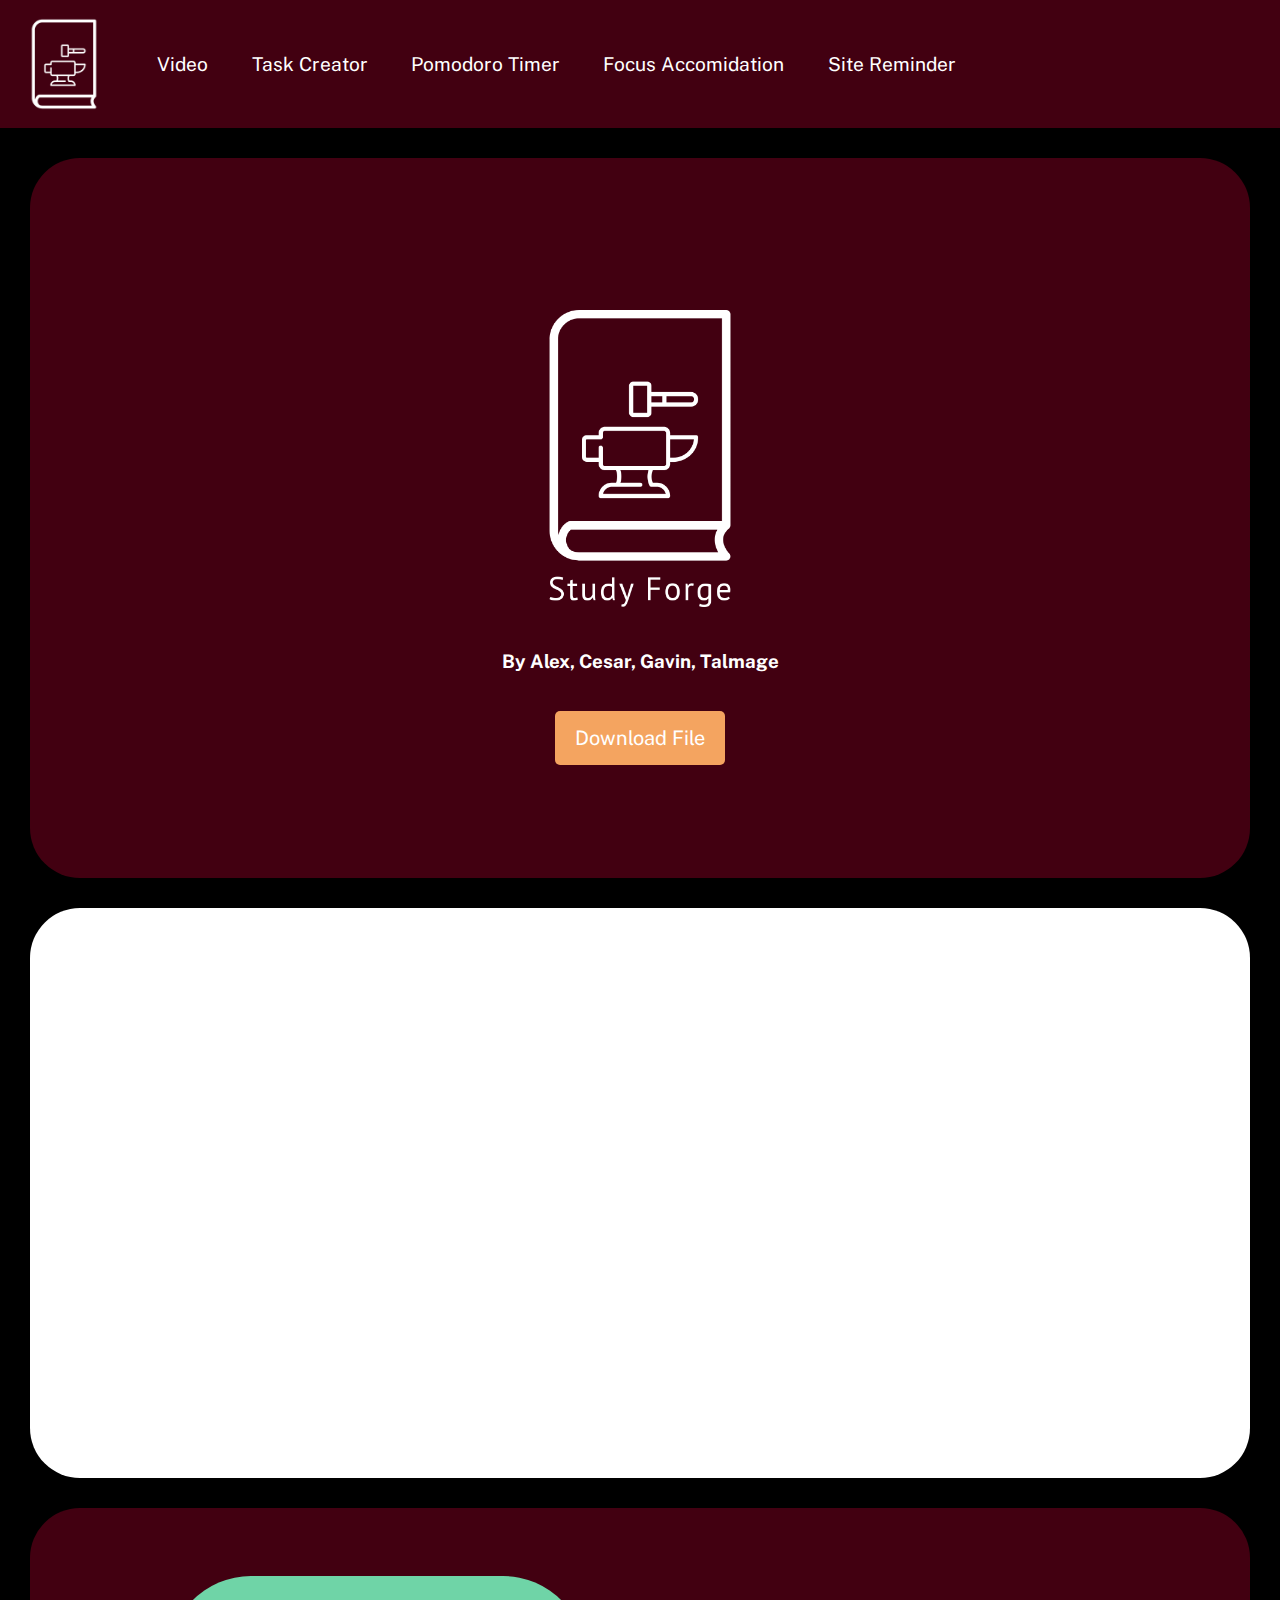
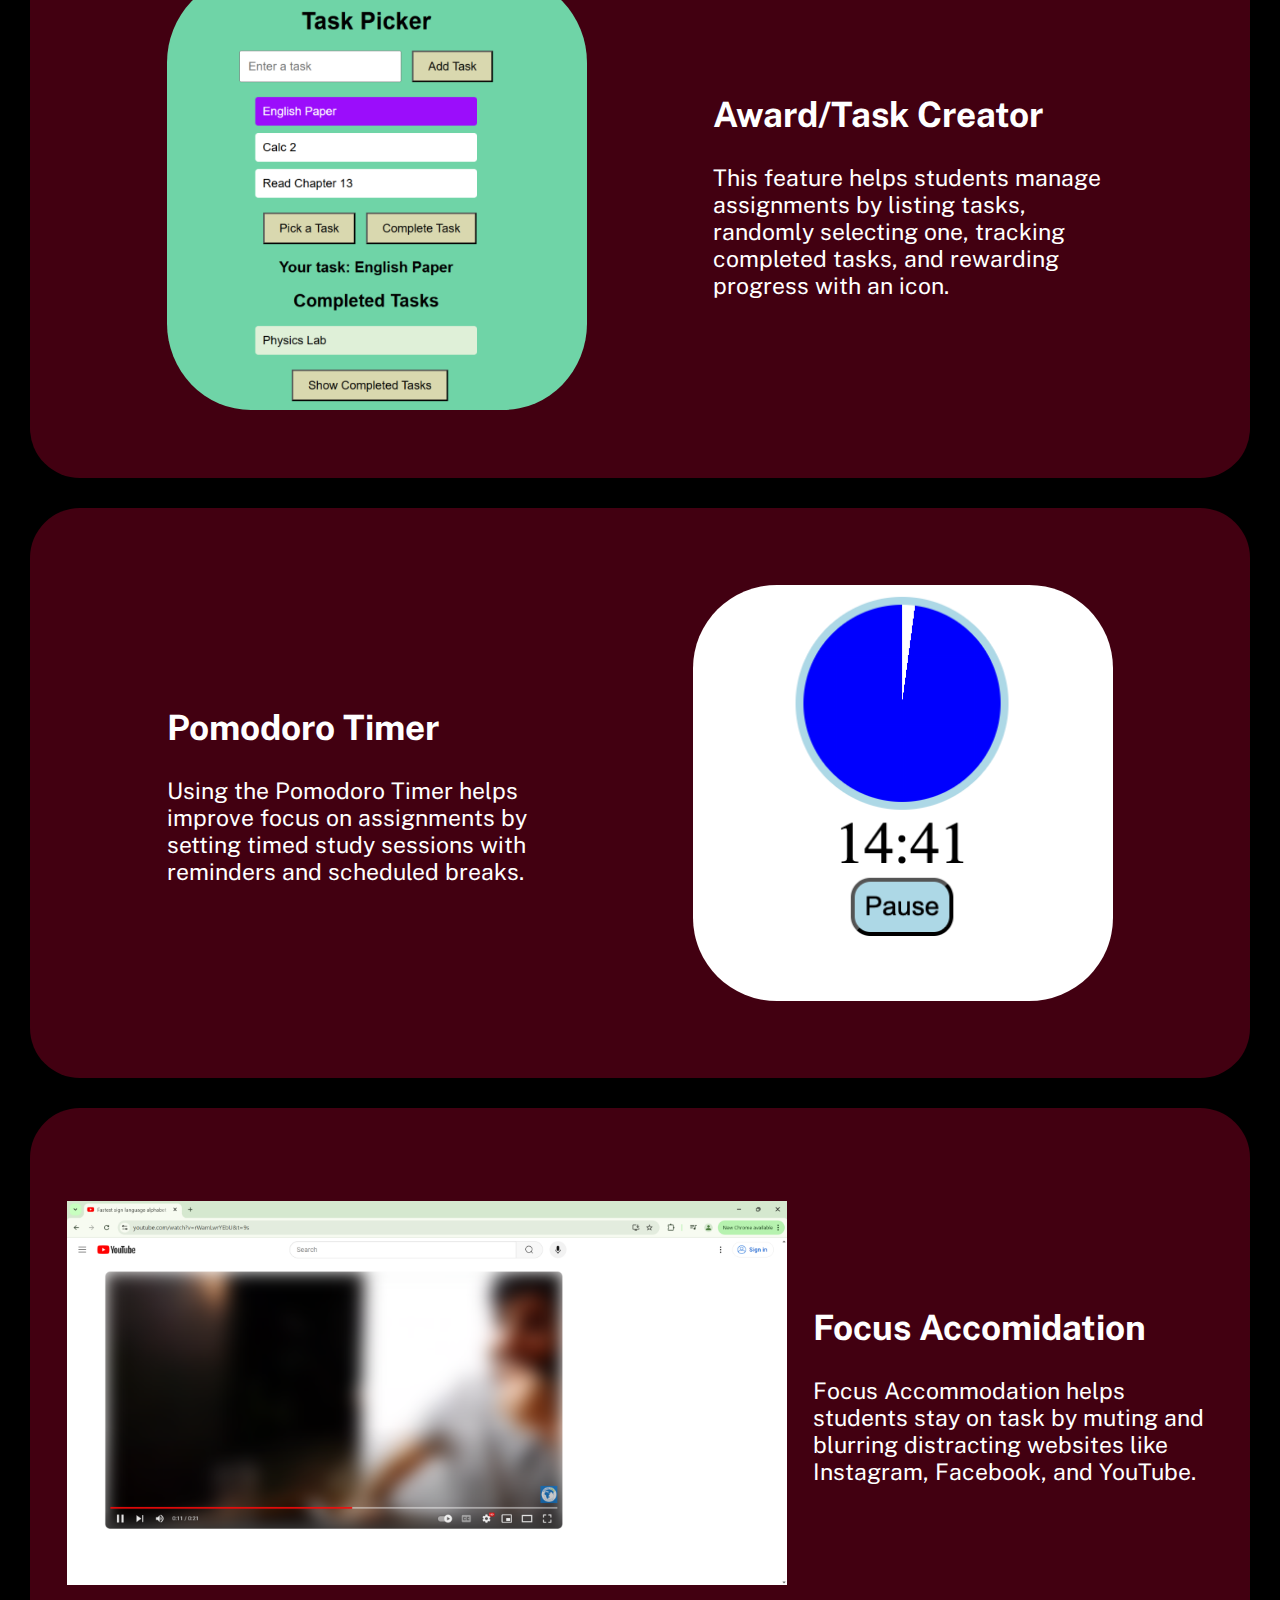
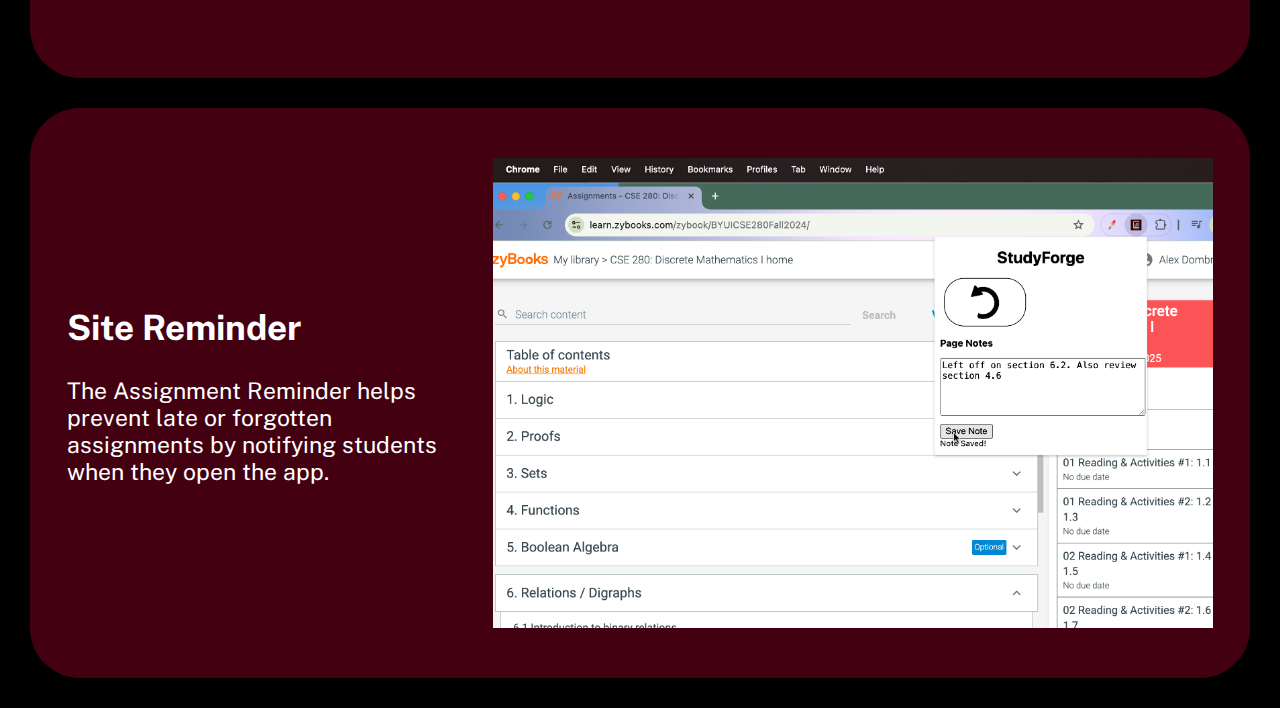
==== website/index.html @ 659c6217 "push final website???" ====
<!DOCTYPE html>
<html lang="en">
<head>
    <meta charset="UTF-8">
    <meta name="viewport" content="width=device-width, initial-scale=1.0">
    <title>Document</title>
    <link rel="stylesheet" href="index.css"> 

</head>
<body>
    <header>
        <img src="hero.png" alt="logo">
        <nav>
            <a href="https://www.youtube.com/watch?v=xvFZjo5PgG0">Video</a>
            <a href="#feature1">Task Creator</a>
            <a href="#feature2">Pomodoro Timer</a>
            <a href="#feature3">Focus Accomidation</a>
            <a href="#feature4">Site Reminder</a>
        </nav>
    </header>
    <section id="download">
        <img src="main_logo.png" alt="main logo image">
        <!-- <h2>Study Forge</h2> -->
        <h3>By Alex, Cesar, Gavin, Talmage</h3>
        <a href="path/to/yourfile.txt" download="filename.txt" class="download-btn">Download File</a>
    </section>
    <section id="youtube">
         <iframe width="100%" height="100%" src="https://www.youtube.com/embed/gV2LoFRcebw?si=W7vxOCH2P21N9k7j-" frameborder="0" allowfullscreen></iframe> 
    </section>

    <section id="feature1">
        <img src="taskcreaterimg.png" alt="">
        <article>
            <h2>Award/Task Creator</h2>
            <p>This feature helps students manage assignments by listing tasks, randomly selecting one, tracking completed tasks, and rewarding progress with an icon.</p>
        </article>
 
    </section>

    <section id="feature2">
        
        <article>
            <h2>Pomodoro Timer</h2>
            <p>Using the Pomodoro Timer helps improve focus on assignments by setting timed study sessions with reminders and scheduled breaks.</p>
        </article>
        
        <img src="pomodoro.png" alt="Time image">
    </section>

    <section id="feature3">
        
        <img src="youtubeexample.png" alt="">
        <article>
            <h2>Focus Accomidation</h2>
            <p>Focus Accommodation helps students stay on task by muting and blurring distracting websites like Instagram, Facebook, and YouTube.</p>
        </article>
        
    </section>

    <section id="feature4">
        
        <article>
            <h2>Site Reminder</h2>
            <p>The Assignment Reminder helps prevent late or forgotten assignments by notifying students when they open the app.</p>
        </article>
        
        <img src="reminder.png" alt="">
    </section>
</body>
</html>
---- website/index.css ----
@import url('https://fonts.googleapis.com/css2?family=Archivo+Narrow:ital,wght@0,400..700;1,400..700&family=Public+Sans:ital,wght@0,100..900;1,100..900&display=swap');

body{
    background-color: black;
    color: #ffff;
    font-family: 'Public Sans', Helvetica, sans-serif;
    margin: 0;
}


/* NAV Bar */
header{
    background-color: #420011;
    display: flex;
    justify-content: left;
    align-items: center;
}
nav{
    padding: 10px;
    text-align: left;
    font-size: 1.2em;
    

}
nav a {
    color: #ffff;
    padding:0 1em;
    text-decoration: none;
    
}
nav :hover{
    background-color: burlywood;
    border-radius: 20px;
}
header img{
    width: 10%;
    

}

#download{
    text-align: center;
    display: flex;
    flex-direction: column;
    justify-content: center; /* Centers the button horizontally */
    align-items: center;
    height: 700px;
   
}
#download h2{
    font-family: 'Archivo Narrow';
    margin-bottom: 40px;
    font-size: 80px;
}
.download-btn{
    display: block;
    padding: 15px 20px;
    background-color: sandybrown; /* Button color */
    color: white; /* Text color */
    text-decoration: none; /* Remove underline */
    border-radius: 5px; /* Rounded corners */
    font-size: 20px; /* Text size */
    margin-top: 20px;
}
.download-btn:hover {
    background-color: burlywood; /* Hover effect */
  }
  #youtube{
    background-color: #ffff;
  }
  #youtube iframe{
    border-radius: 50px;
}
/* Section Stuff */
  section{
    border-radius: 50px;
    background-color: #420011;
    display: flex;
    justify-content: space-evenly;
    align-items: center;
    padding: 10px;
    height: 550px;
    margin: 30px;

}

section img{
    width: 60%;
    border-radius: 20%;

}

p{
    text-align: left;
    font-size: 23px;
    width: 400px;
   

}
#download img{
    width: 30%;
}

#feature1 img{
    width: 35%;
}
#feature2 img{
    width: 35%;
}
#feature3 img{
    border-radius: 0px;
}
h2{
    text-align: left;
    font-size: 35px;
}
#feature4 img{
    border-radius: 0px;
}
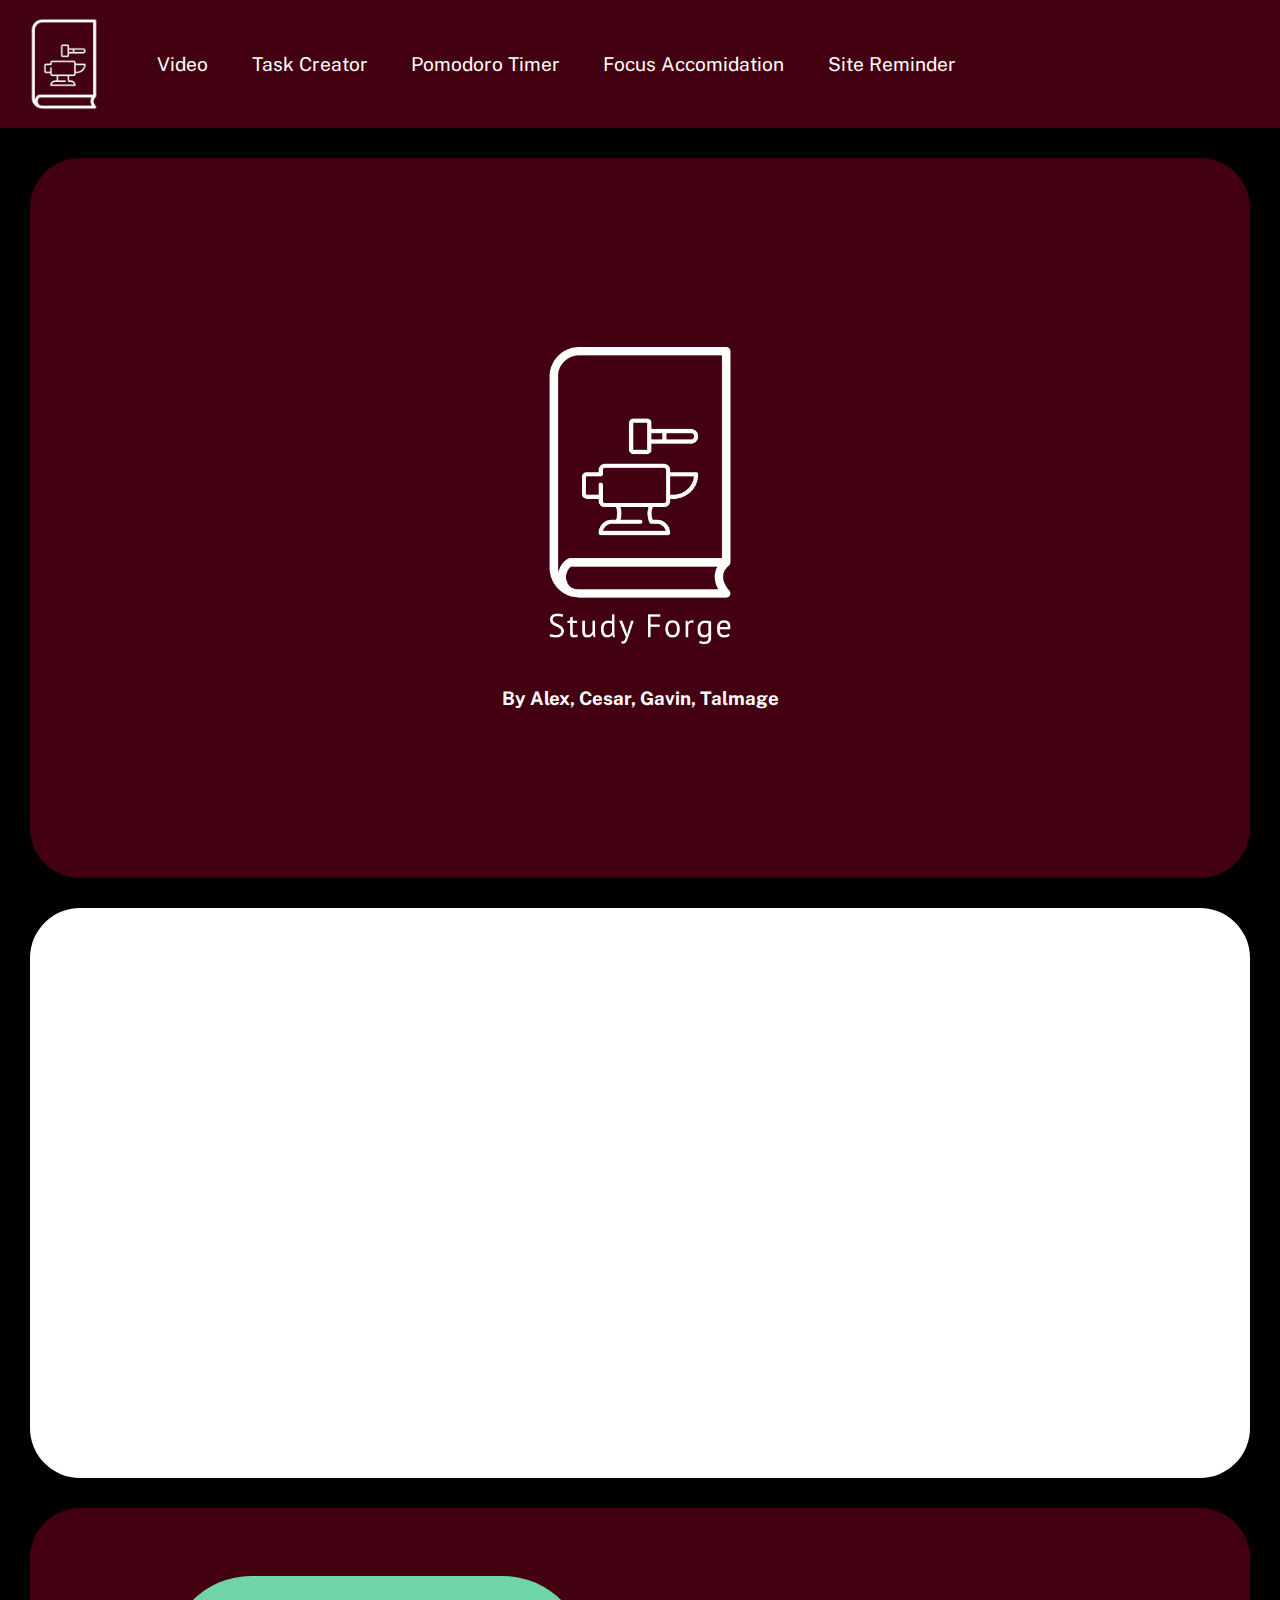
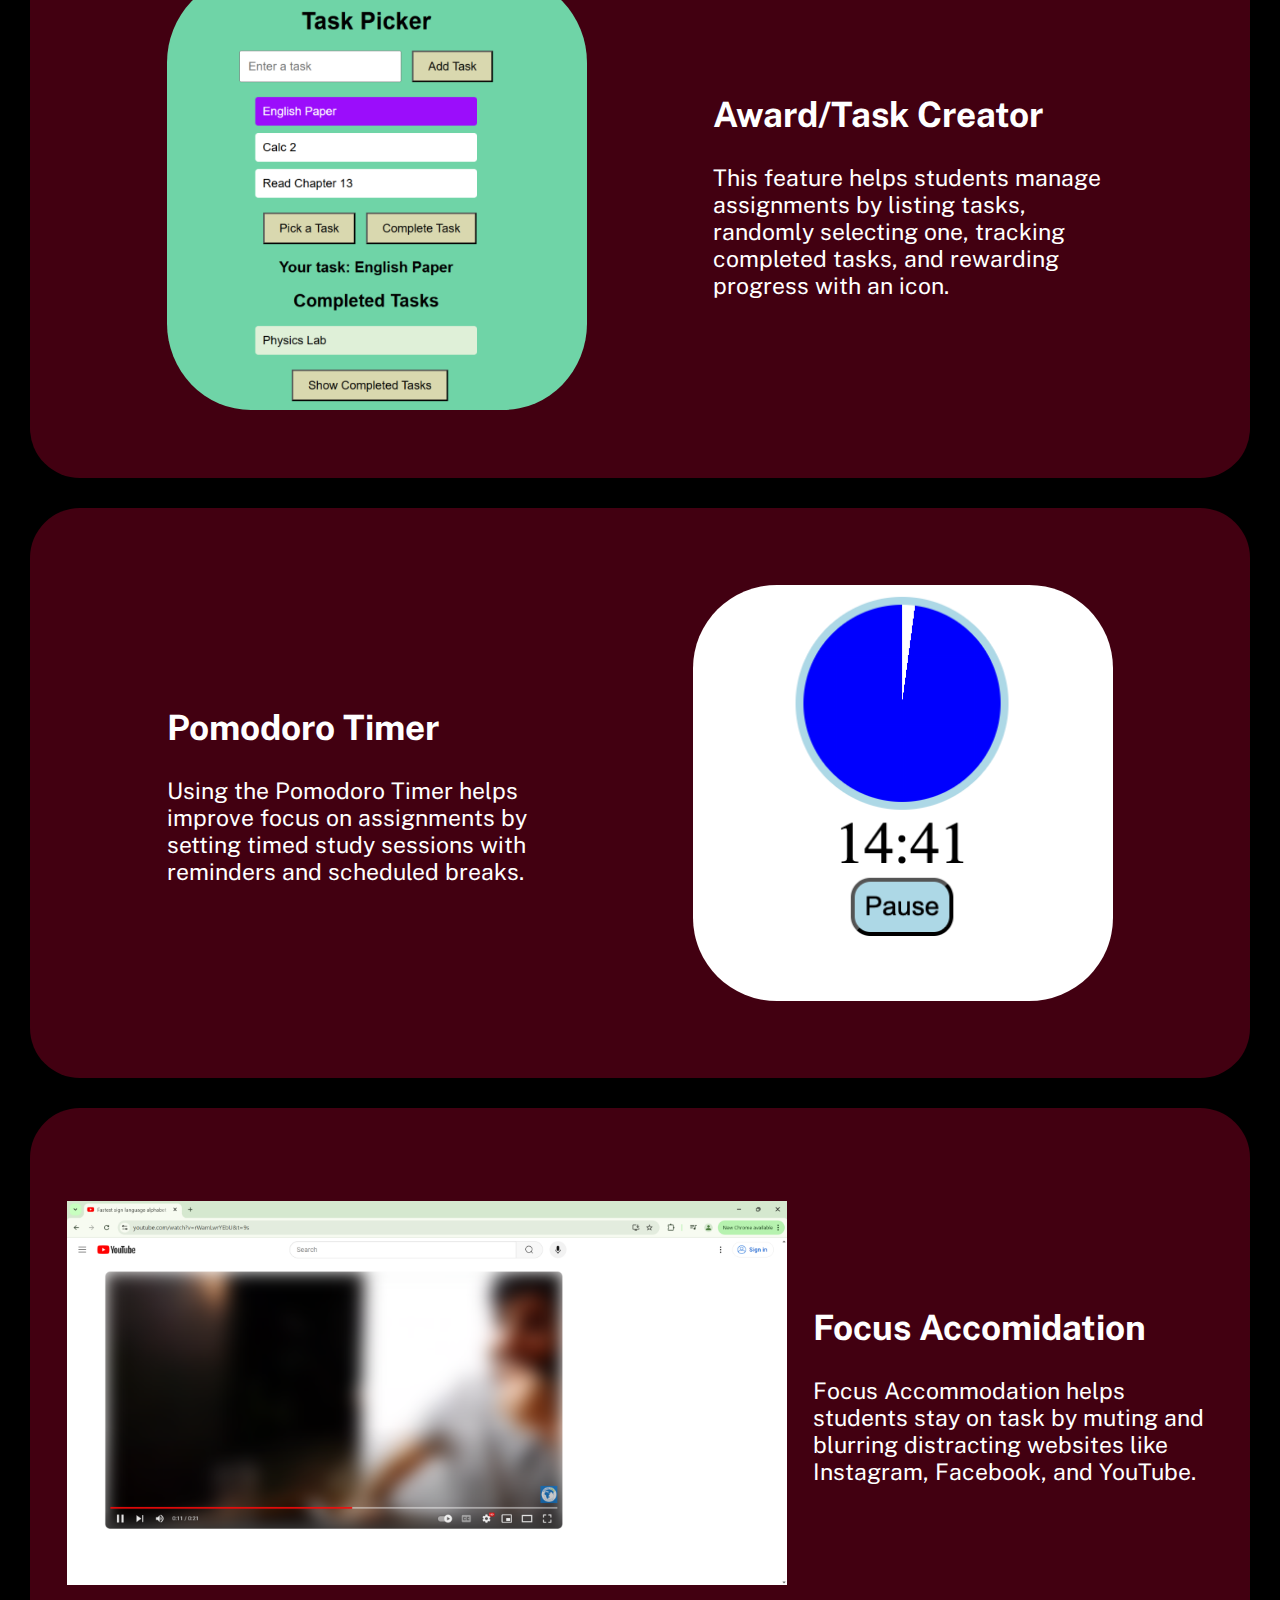
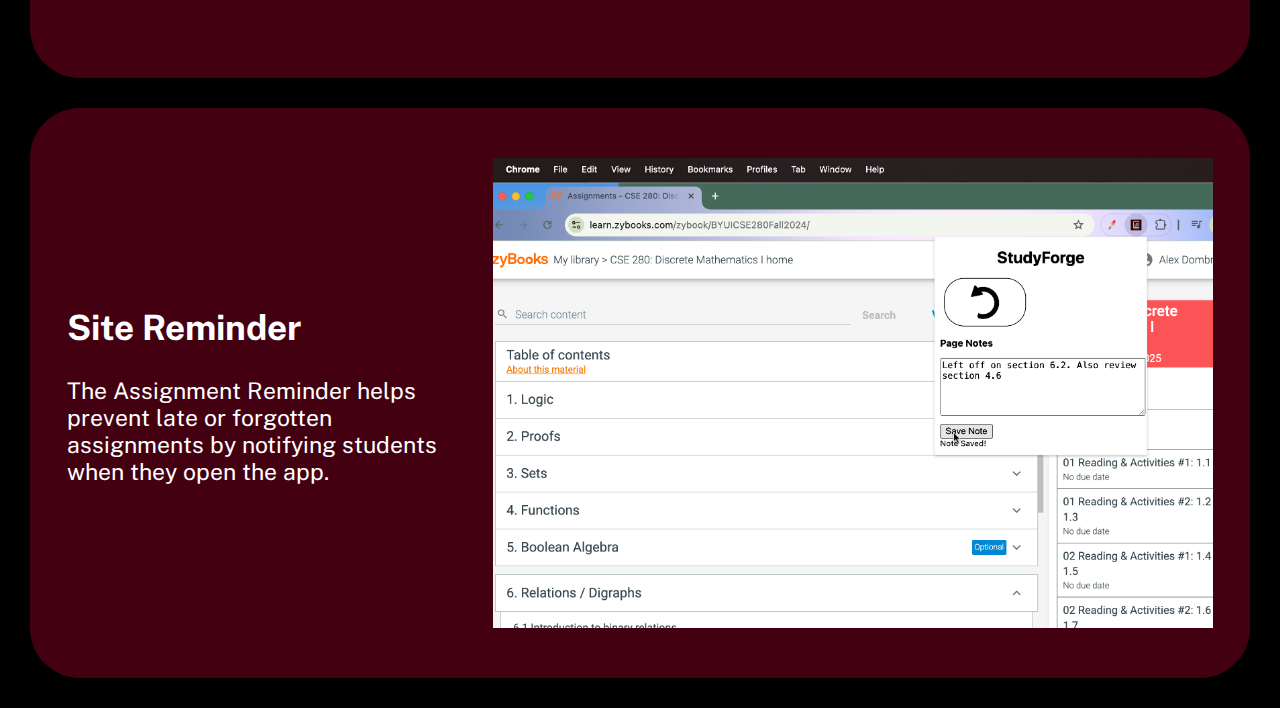
==== commit 97874365: "Update index.html" ====
--- a/website/index.html
+++ b/website/index.html
@@ -3,9 +3,9 @@
 <head>
     <meta charset="UTF-8">
     <meta name="viewport" content="width=device-width, initial-scale=1.0">
-    <title>Document</title>
+    <title>Study-Forge Home</title>
     <link rel="stylesheet" href="index.css"> 
-
+    <link rel="icon" href="hero.png">
 </head>
 <body>
     <header>
@@ -22,7 +22,7 @@
         <img src="main_logo.png" alt="main logo image">
         <!-- <h2>Study Forge</h2> -->
         <h3>By Alex, Cesar, Gavin, Talmage</h3>
-        <a href="path/to/yourfile.txt" download="filename.txt" class="download-btn">Download File</a>
+        <!-- <a href="https://download-directory.github.io/?url=https://github.com/bustedchickn/studyforge/tree/main/extension" download="extension.zip" class="download-btn">Download File</a> -->
     </section>
     <section id="youtube">
          <iframe width="100%" height="100%" src="https://www.youtube.com/embed/gV2LoFRcebw?si=W7vxOCH2P21N9k7j-" frameborder="0" allowfullscreen></iframe> 
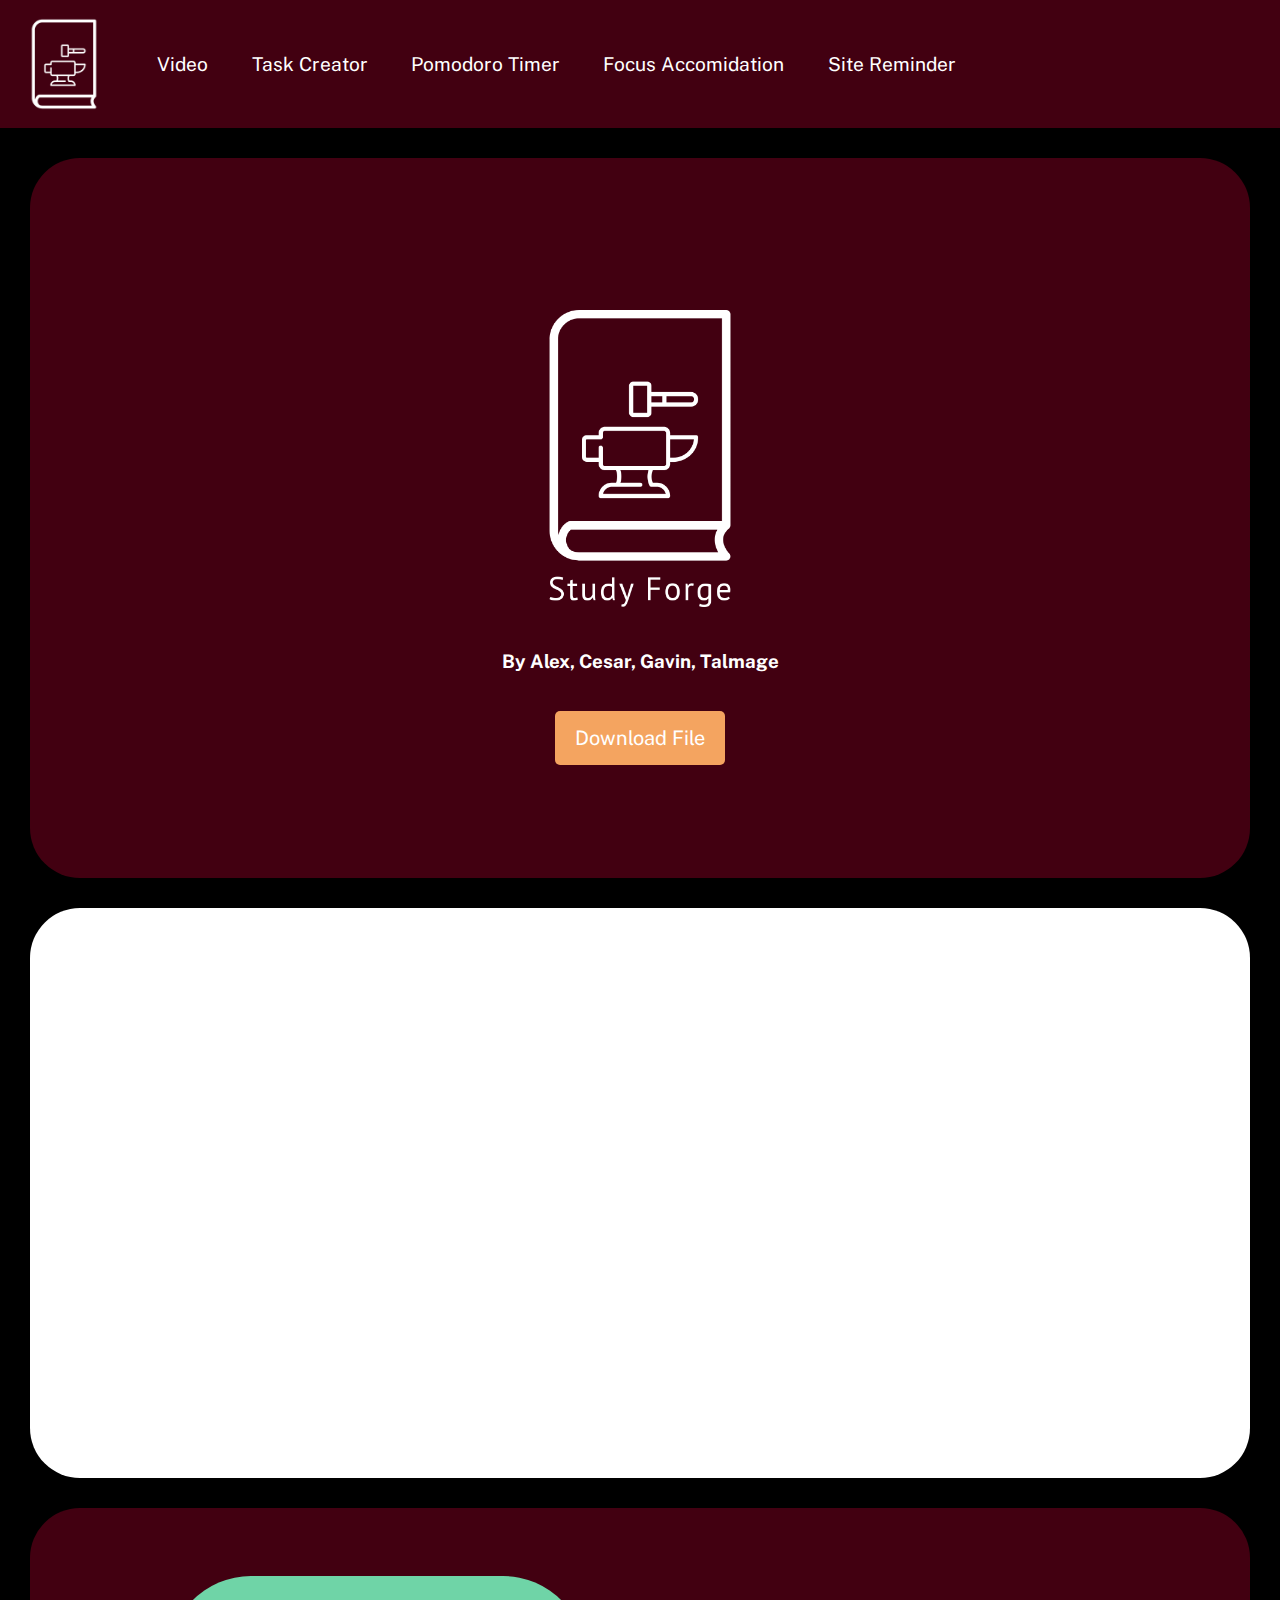
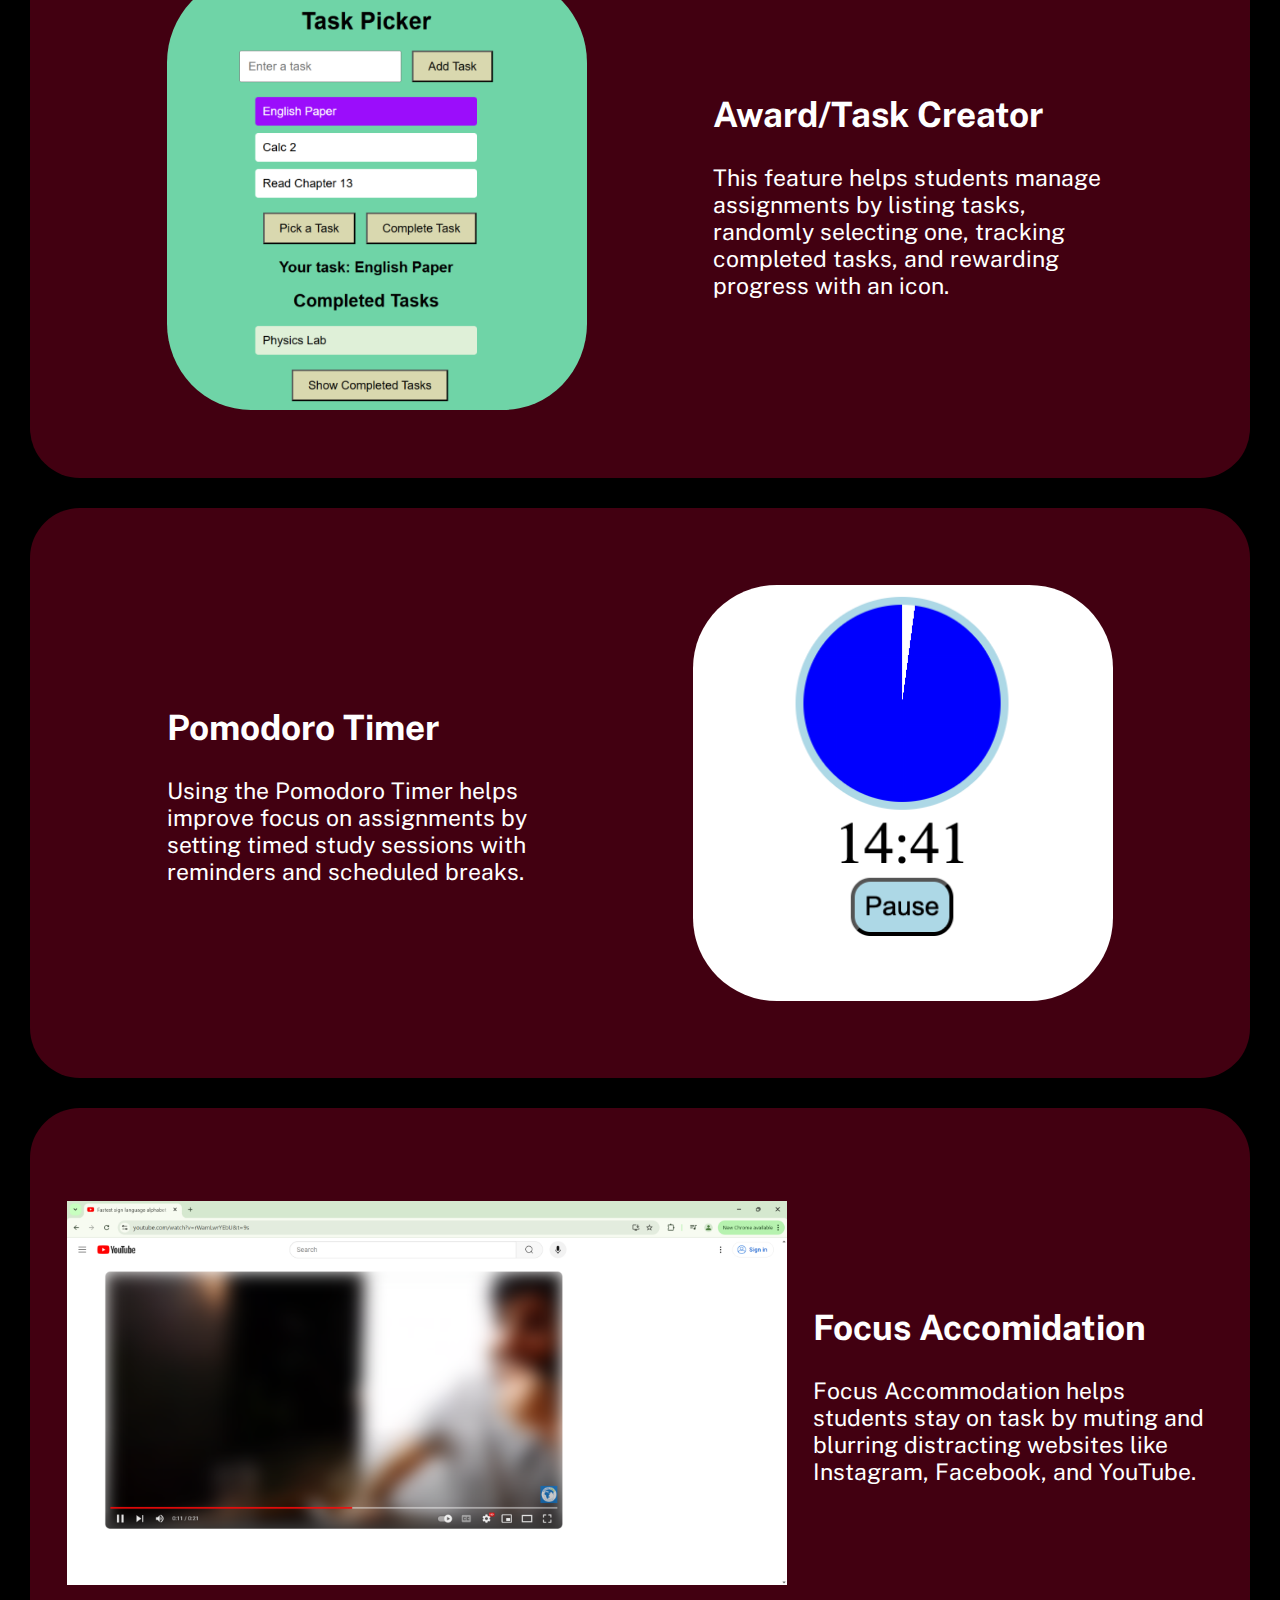
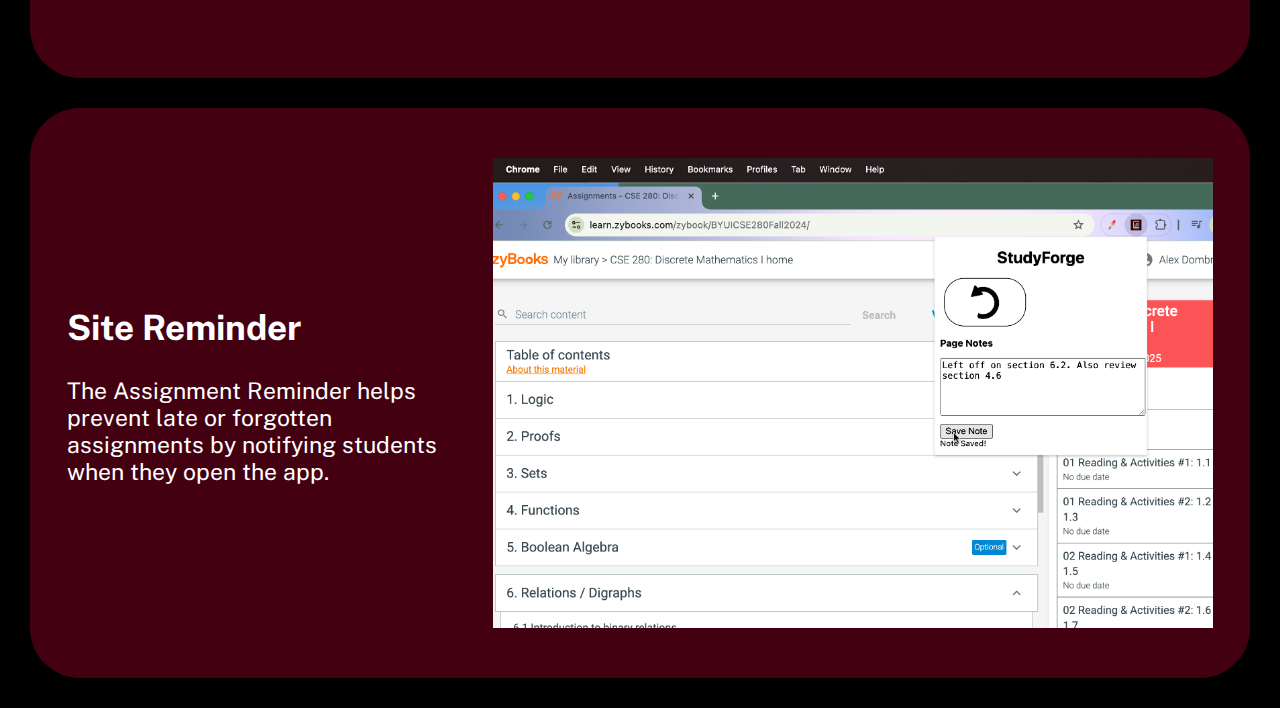
==== commit c435d48d: "Update index.html" ====
--- a/website/index.html
+++ b/website/index.html
@@ -22,10 +22,10 @@
         <img src="main_logo.png" alt="main logo image">
         <!-- <h2>Study Forge</h2> -->
         <h3>By Alex, Cesar, Gavin, Talmage</h3>
-        <!-- <a href="https://download-directory.github.io/?url=https://github.com/bustedchickn/studyforge/tree/main/extension" download="extension.zip" class="download-btn">Download File</a> -->
+        <a href="https://download-directory.github.io/?url=https://github.com/bustedchickn/studyforge/tree/main/extension" download="extension.zip" class="download-btn">Download File</a>
     </section>
     <section id="youtube">
-         <iframe width="100%" height="100%" src="https://www.youtube.com/embed/gV2LoFRcebw?si=W7vxOCH2P21N9k7j-" frameborder="0" allowfullscreen></iframe> 
+         <!-- <iframe width="100%" height="100%" src="https://www.youtube.com/embed/gV2LoFRcebw?si=W7vxOCH2P21N9k7j-" frameborder="0" allowfullscreen></iframe>  -->
     </section>
 
     <section id="feature1">
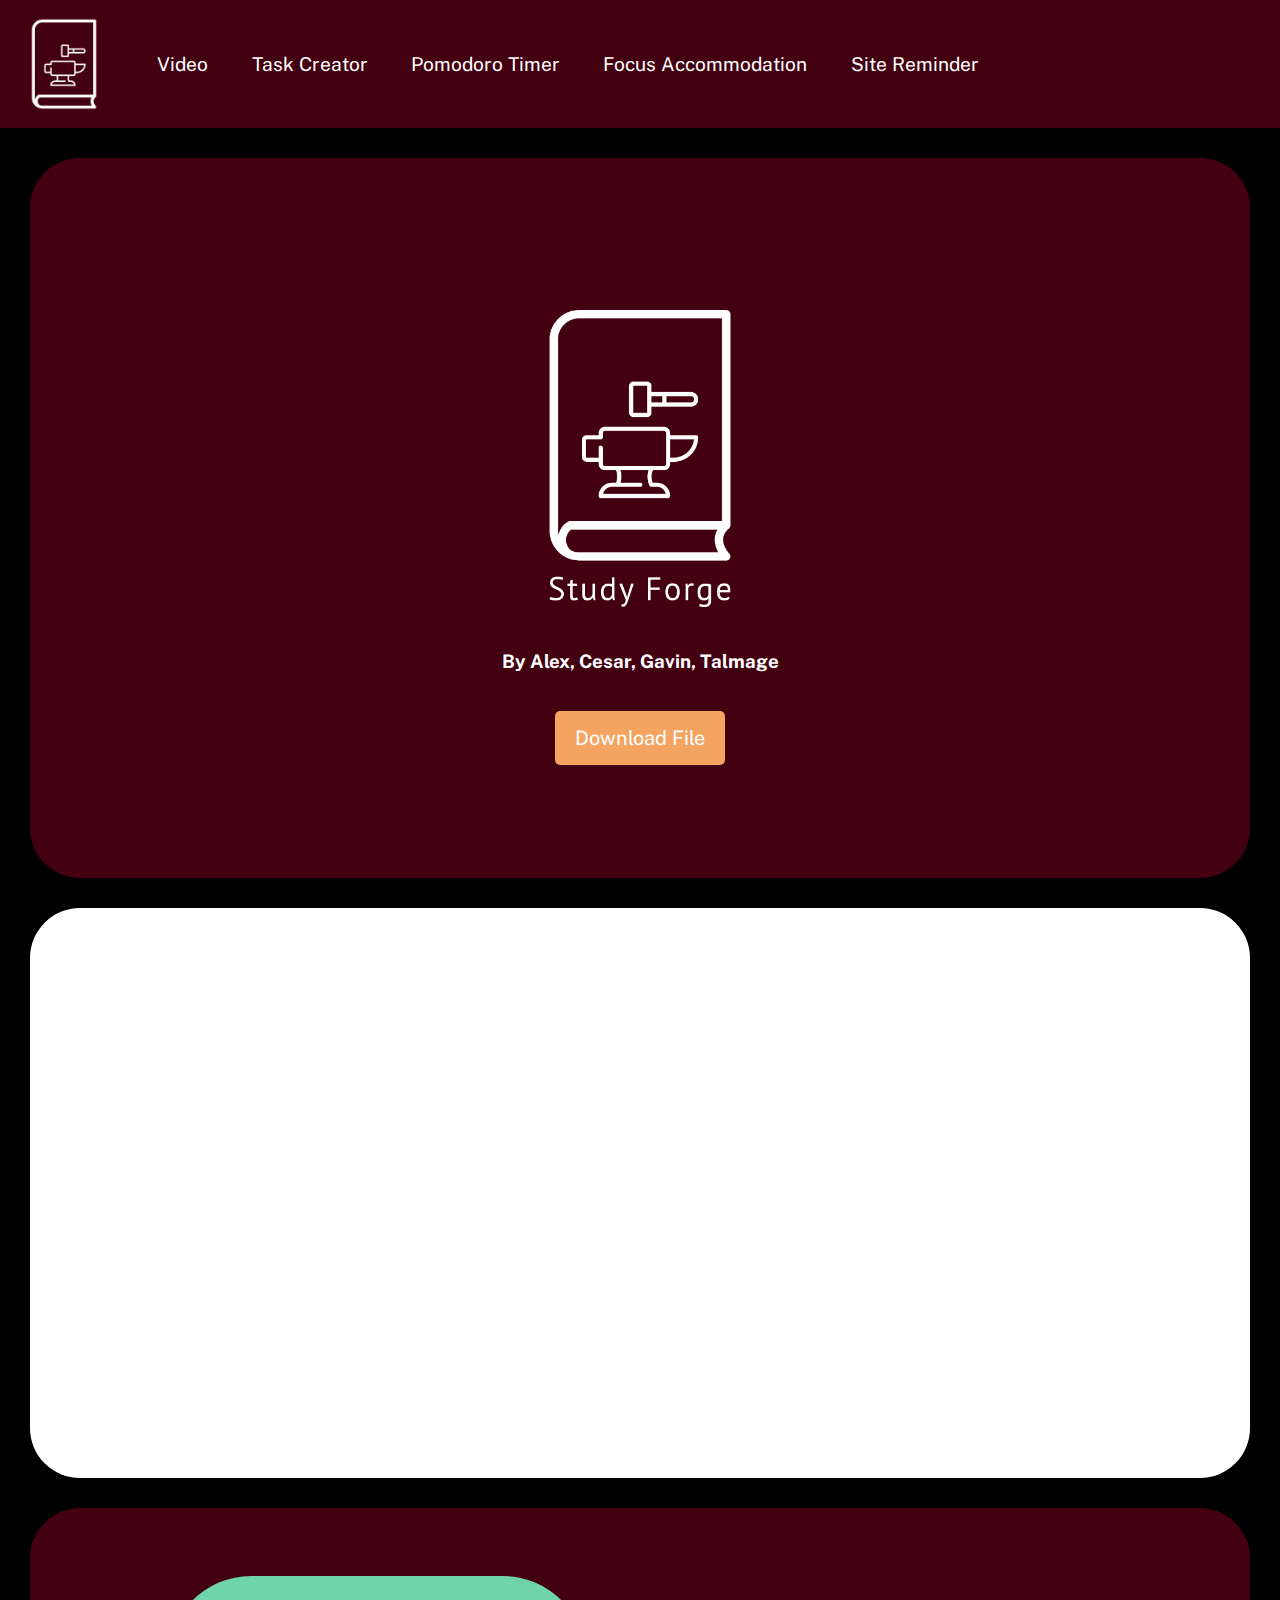
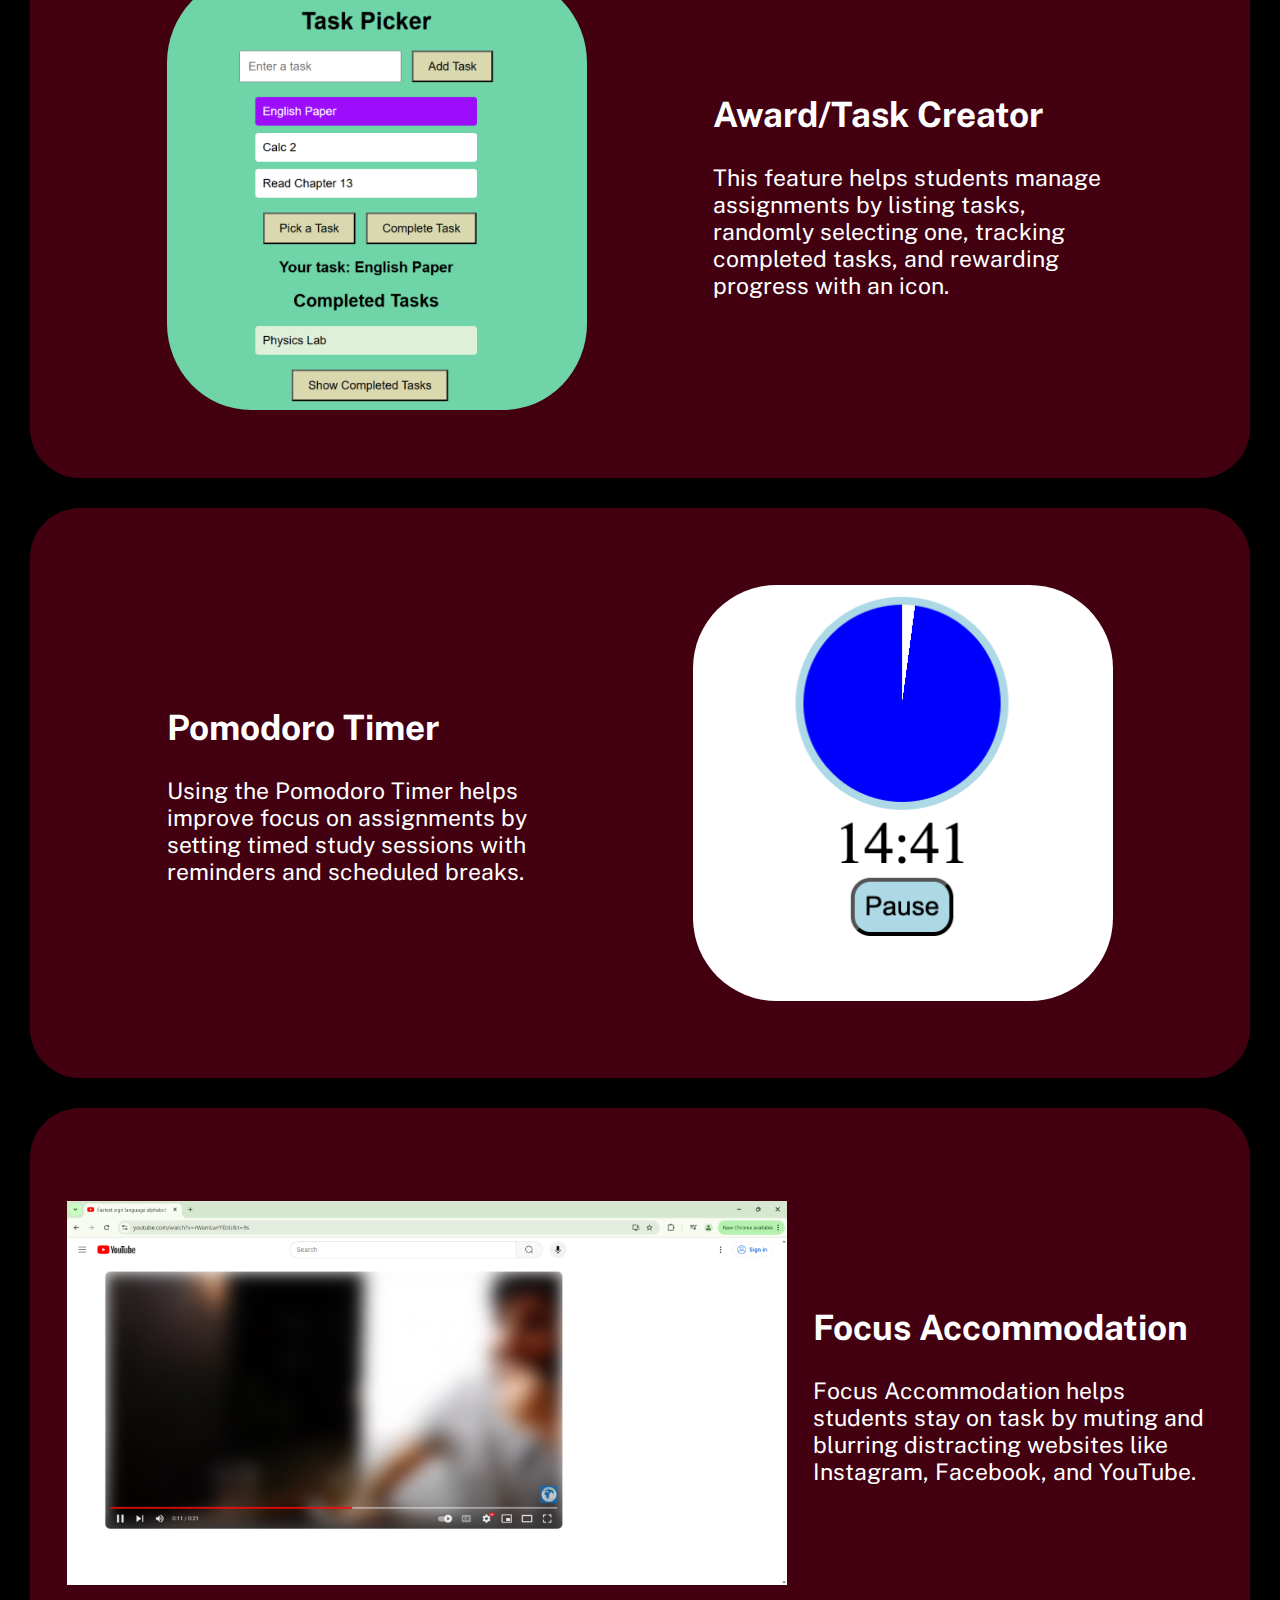
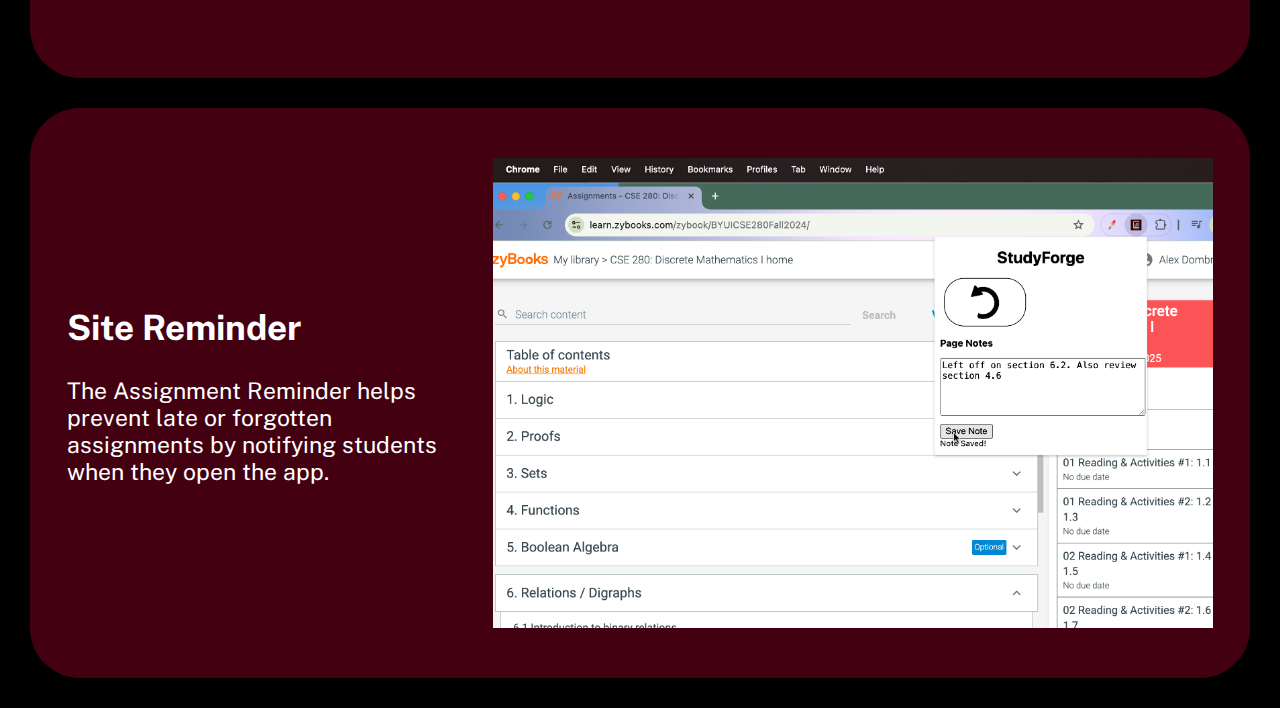
==== commit 17fa34a2: "Update index.html" ====
--- a/website/index.html
+++ b/website/index.html
@@ -14,7 +14,7 @@
             <a href="https://www.youtube.com/watch?v=xvFZjo5PgG0">Video</a>
             <a href="#feature1">Task Creator</a>
             <a href="#feature2">Pomodoro Timer</a>
-            <a href="#feature3">Focus Accomidation</a>
+            <a href="#feature3">Focus Accommodation</a>
             <a href="#feature4">Site Reminder</a>
         </nav>
     </header>
@@ -51,7 +51,7 @@
         
         <img src="youtubeexample.png" alt="">
         <article>
-            <h2>Focus Accomidation</h2>
+            <h2>Focus Accommodation</h2>
             <p>Focus Accommodation helps students stay on task by muting and blurring distracting websites like Instagram, Facebook, and YouTube.</p>
         </article>
         
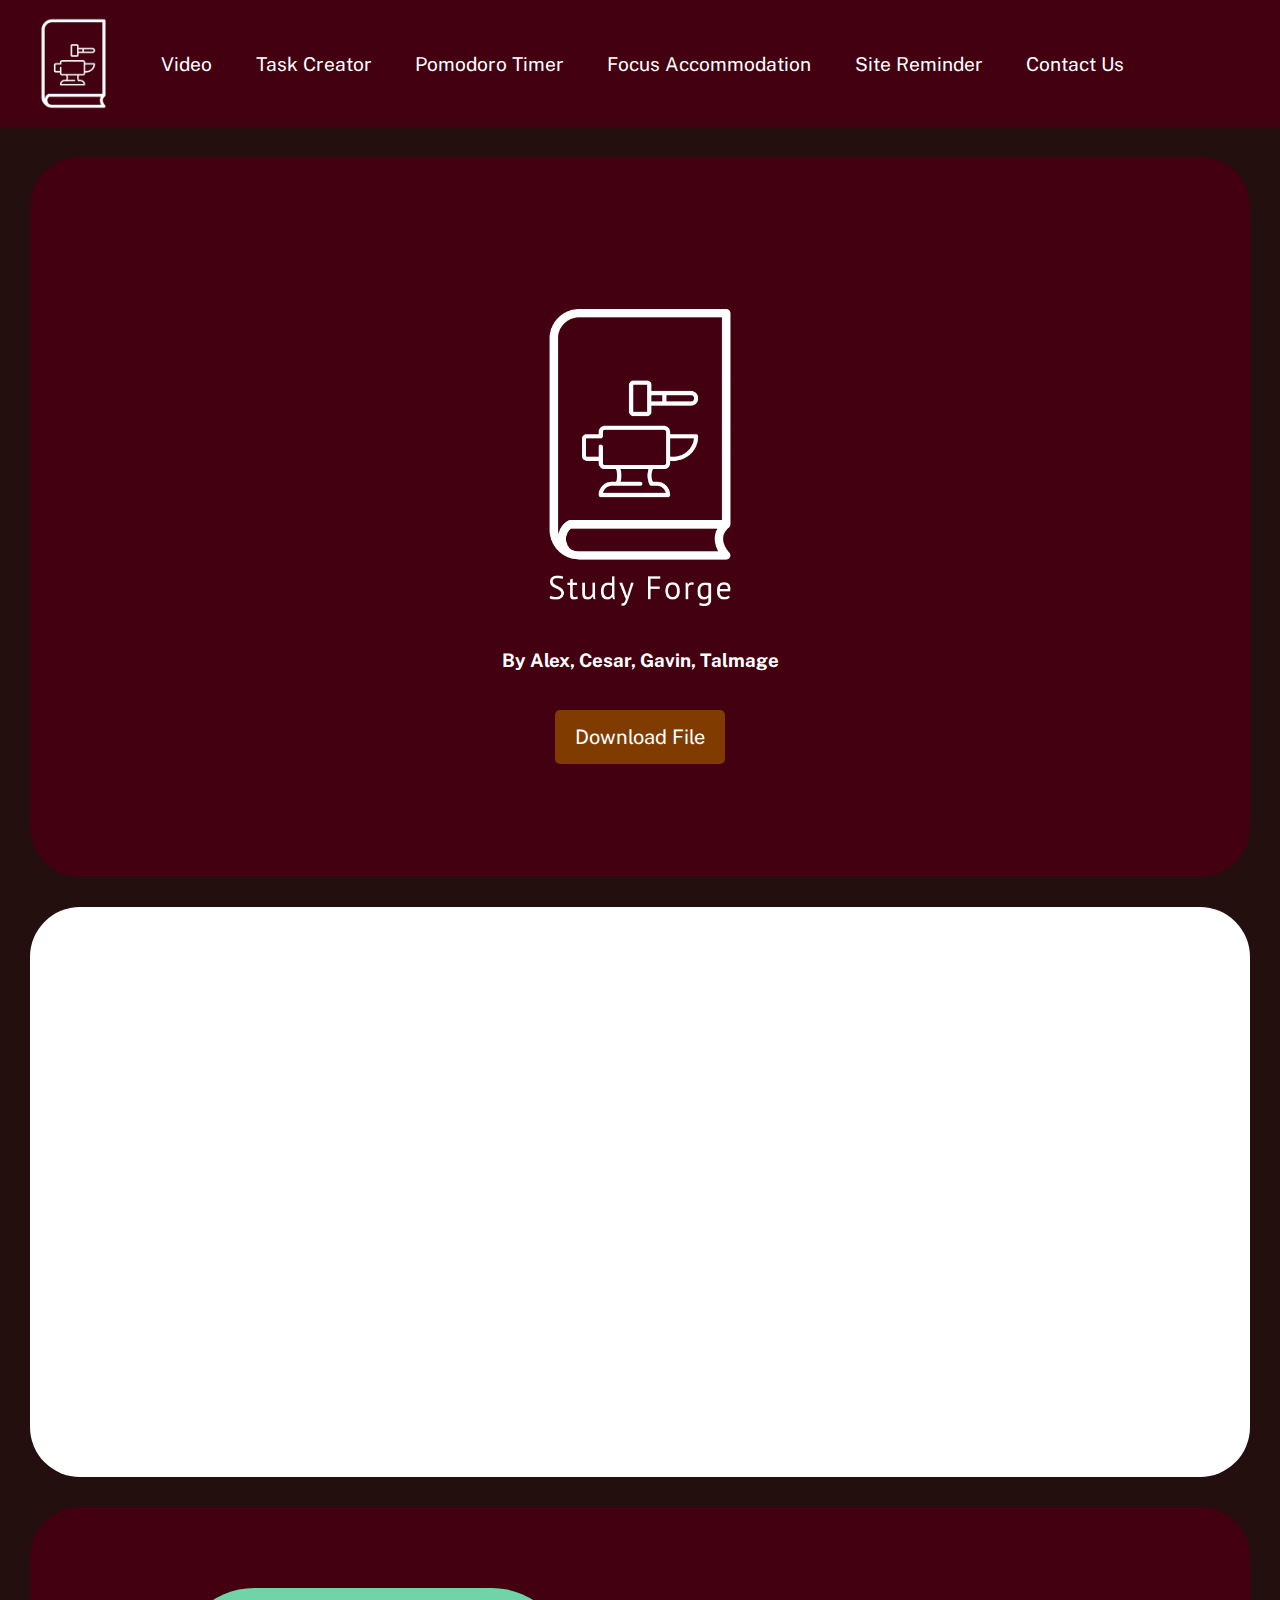
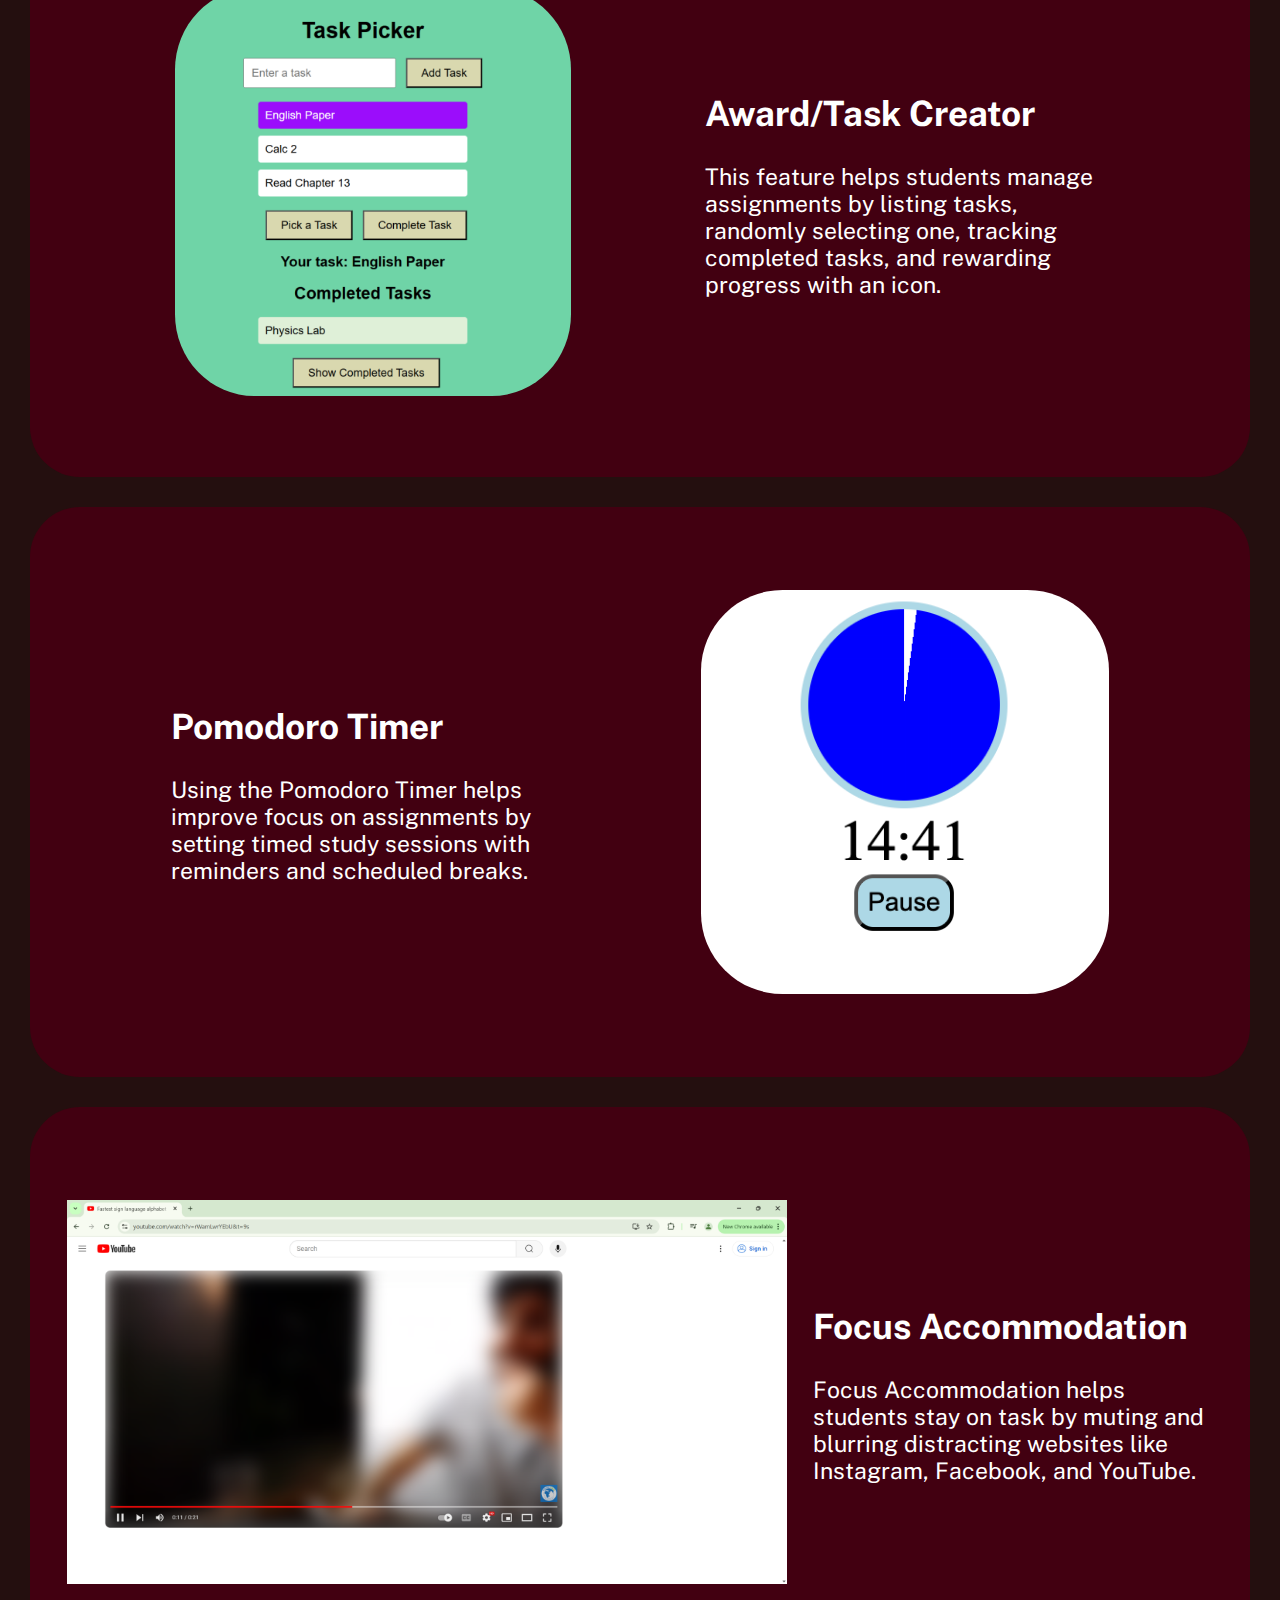
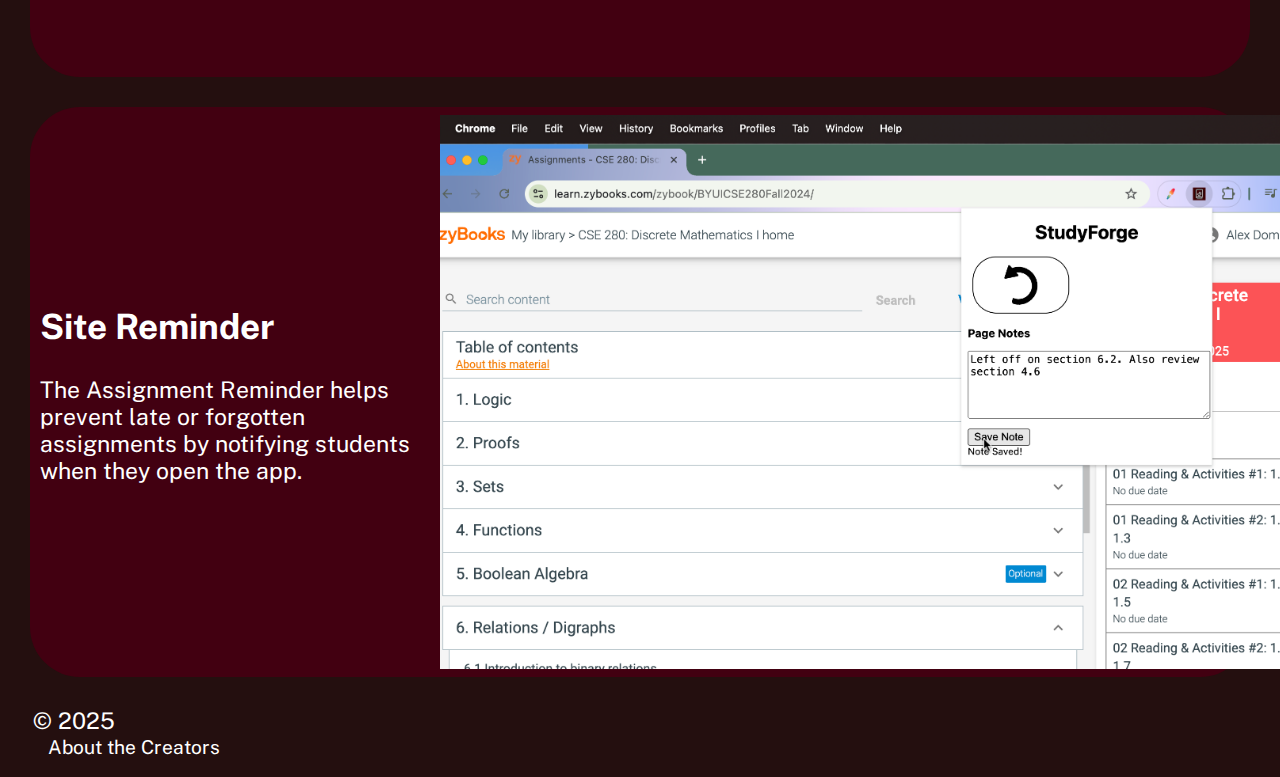
==== commit e401aadb: "expanded home site" ====
--- a/website/index.html
+++ b/website/index.html
@@ -9,13 +9,15 @@
 </head>
 <body>
     <header>
-        <img src="hero.png" alt="logo">
+        
         <nav>
+            <a href="index.html" id="hero"><img src="hero.png" alt="logo"></a>
             <a href="https://www.youtube.com/watch?v=xvFZjo5PgG0">Video</a>
             <a href="#feature1">Task Creator</a>
             <a href="#feature2">Pomodoro Timer</a>
             <a href="#feature3">Focus Accommodation</a>
             <a href="#feature4">Site Reminder</a>
+            <a href="contact.html">Contact Us</a>
         </nav>
     </header>
     <section id="download">
@@ -29,7 +31,7 @@
     </section>
 
     <section id="feature1">
-        <img src="taskcreaterimg.png" alt="">
+        <img src="taskcreaterimg.png" alt="task list image">
         <article>
             <h2>Award/Task Creator</h2>
             <p>This feature helps students manage assignments by listing tasks, randomly selecting one, tracking completed tasks, and rewarding progress with an icon.</p>
@@ -44,12 +46,12 @@
             <p>Using the Pomodoro Timer helps improve focus on assignments by setting timed study sessions with reminders and scheduled breaks.</p>
         </article>
         
-        <img src="pomodoro.png" alt="Time image">
+        <img src="pomodoro.png" alt="15 minute Timer image">
     </section>
 
     <section id="feature3">
         
-        <img src="youtubeexample.png" alt="">
+        <img src="youtubeexample.png" alt="Youtube video blurred">
         <article>
             <h2>Focus Accommodation</h2>
             <p>Focus Accommodation helps students stay on task by muting and blurring distracting websites like Instagram, Facebook, and YouTube.</p>
@@ -64,7 +66,12 @@
             <p>The Assignment Reminder helps prevent late or forgotten assignments by notifying students when they open the app.</p>
         </article>
         
-        <img src="reminder.png" alt="">
+        <img src="reminder.png" alt="Creating a note on zybooks">
     </section>
+    <footer>
+        <p>&copy; 2025</p>
+        <a href="#">About the Creators</a>
+        
+    </footer>
 </body>
 </html>--- a/website/index.css
+++ b/website/index.css
@@ -1,7 +1,7 @@
 @import url('https://fonts.googleapis.com/css2?family=Archivo+Narrow:ital,wght@0,400..700;1,400..700&family=Public+Sans:ital,wght@0,100..900;1,100..900&display=swap');
 
 body{
-    background-color: black;
+    background-color: #240f0f;
     color: #ffff;
     font-family: 'Public Sans', Helvetica, sans-serif;
     margin: 0;
@@ -14,22 +14,42 @@
     display: flex;
     justify-content: left;
     align-items: center;
+    
 }
 nav{
-    padding: 10px;
+    padding: 0px;
+    padding-left: 10px;
     text-align: left;
     font-size: 1.2em;
-    
-
+    align-items: center;
+    max-height: 1350px;
+    vertical-align: middle;
+    
+}
+#hero{
+    margin: 0px;
+    padding:0px;
+    border: none;
+    font-size: 0px;
+}
+#hero :hover{
+    border-radius: 0px;
+    border: none;
+    background-color: #420011;
+}
+#hero img{
+    margin:0px;
+    padding:0px;
+    display: inline-block;
 }
 nav a {
     color: #ffff;
     padding:0 1em;
     text-decoration: none;
-    
+    vertical-align: middle;
 }
 nav :hover{
-    background-color: burlywood;
+    background-color: #904c00;
     border-radius: 20px;
 }
 header img{
@@ -55,7 +75,7 @@
 .download-btn{
     display: block;
     padding: 15px 20px;
-    background-color: sandybrown; /* Button color */
+    background-color: #803c00; /* Button color */
     color: white; /* Text color */
     text-decoration: none; /* Remove underline */
     border-radius: 5px; /* Rounded corners */
@@ -63,7 +83,7 @@
     margin-top: 20px;
 }
 .download-btn:hover {
-    background-color: burlywood; /* Hover effect */
+    background-color: #904c00; /* Hover effect */
   }
   #youtube{
     background-color: #ffff;
@@ -102,10 +122,10 @@
 }
 
 #feature1 img{
-    width: 35%;
+    width: 33%;
 }
 #feature2 img{
-    width: 35%;
+    width: 34%;
 }
 #feature3 img{
     border-radius: 0px;
@@ -116,4 +136,111 @@
 }
 #feature4 img{
     border-radius: 0px;
-}+    width: 850px;
+}
+
+form {
+    margin: auto;
+    margin-top: 25px;
+    
+    background-color: #420011;
+    text-align: center;
+    display: flex;
+    flex-direction: column;
+    justify-content: center; /* Centers the button horizontally */
+    align-items: center;
+    height: 500px;
+    width: 40%;
+}
+.contact-form {
+    max-width: 60%;
+    /* margin: auto; */
+    padding: 1rem;
+    font-family: 'Public Sans', Helvetica, sans-serif;
+    font-size: 1.3rem;
+  }
+  
+  .row {
+    display: flex;
+    gap: 1rem;
+    flex-wrap: wrap;
+  }
+  
+  .form-group {
+    flex: 1;
+    display: flex;
+    flex-direction: column;
+  }
+  
+  label {
+    margin-top: 1rem;
+    margin-bottom: 0.5rem;
+    font-weight: bold;
+  }
+  
+  input,
+  textarea {
+    margin:1rem;
+    padding: 0.5rem;
+    border: 1px solid #ccc;
+    border-radius: 4px;
+    font-size: 1rem;
+  }
+  
+  textarea {
+    min-height: 200px;
+    resize: vertical;
+  }
+  
+  button {
+    margin-top: 1rem;
+    padding: 0.75rem 1.5rem;
+    font-size: 20px; 
+    background-color: #803c00;
+    color: white;
+    border: none;
+    border-radius: 4px;
+    cursor: pointer;
+    /* font-weight: bold; */
+  }
+  
+  button:hover {
+    background-color: #904c00;
+    
+    
+  }
+  #message{
+    min-width: 455px;
+  }
+
+footer{
+    
+    padding: 0px;
+    padding-left: 10px;
+    text-align: left;
+    font-size: 1.2em;
+    align-items: center;
+    min-height: 70px;
+    vertical-align: middle;
+}
+footer p{
+    margin:0px;
+    padding:0 1em;
+}
+footer a {
+    color: #ffff;
+    padding:0 1em;
+    
+    text-decoration: none;
+    vertical-align: middle;
+    text-decoration: none;
+    font-family: 'Public Sans', Helvetica, sans-serif;
+    margin: 0;
+    margin-bottom: 5px;
+    margin-left: 1em;
+}
+footer a:hover{
+    background-color: #904c00;
+    border-radius: 20px;
+}
+  